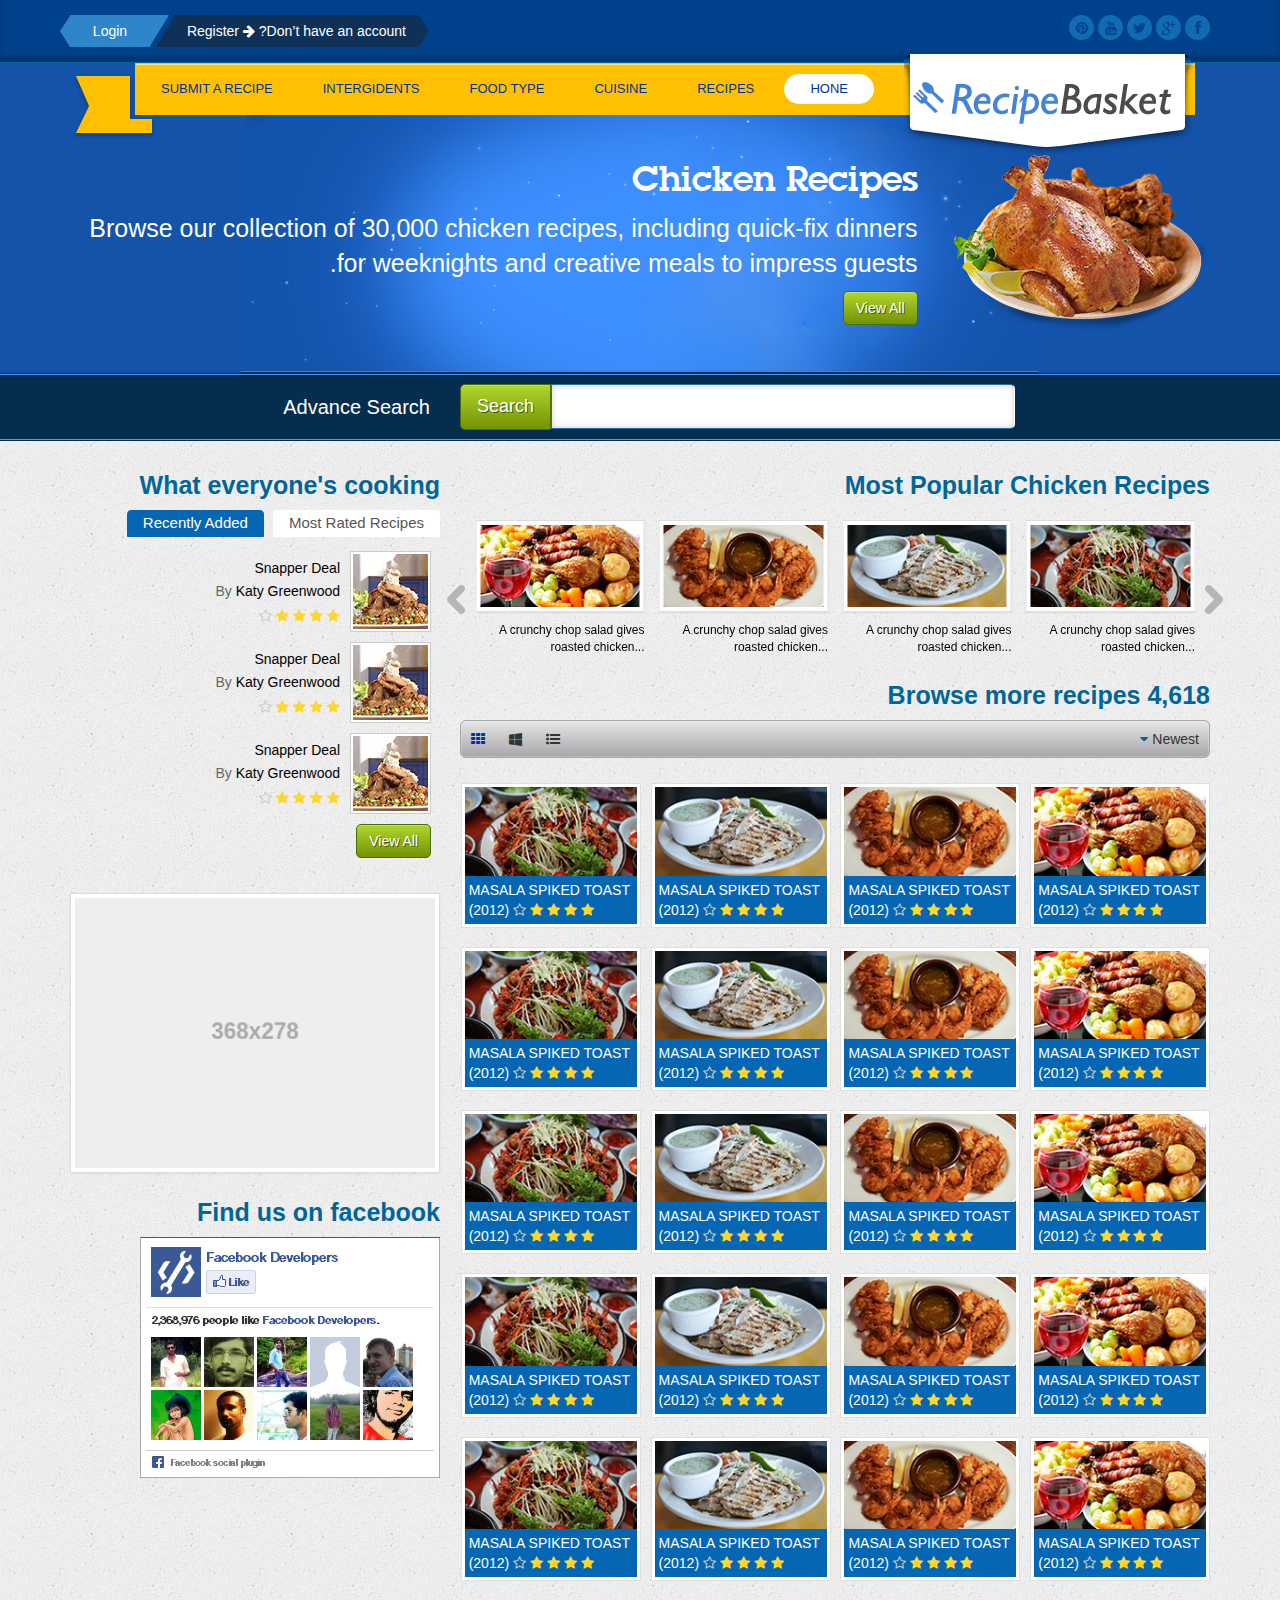
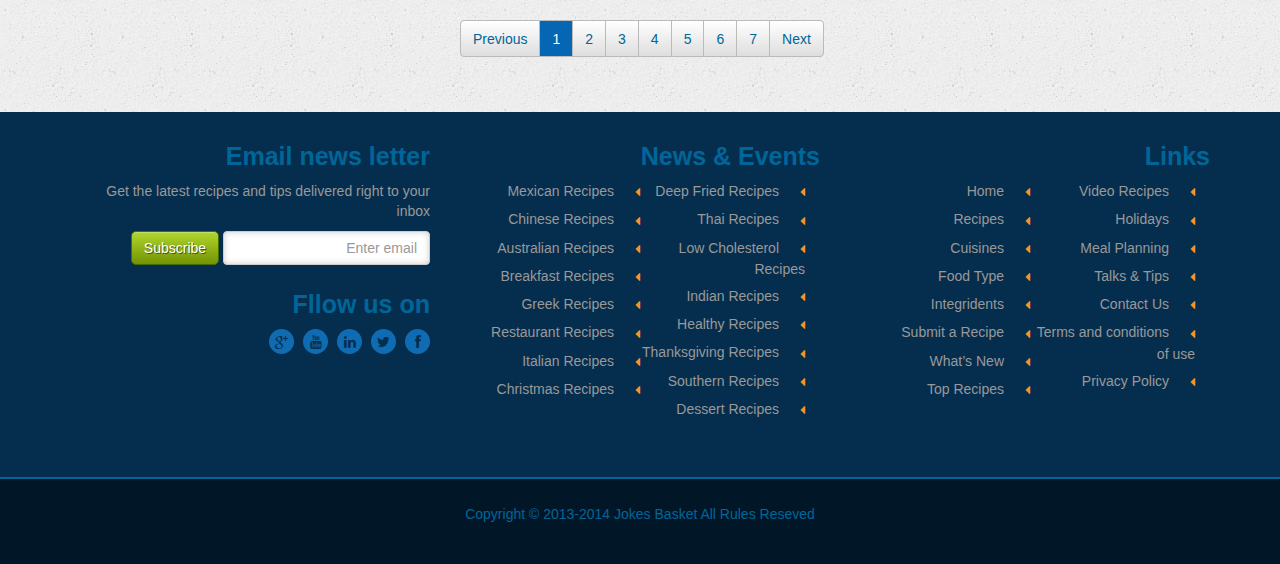
==== category-rtl.html @ c31d894c "RTL + Responsive" ====
<!DOCTYPE html PUBLIC "-//W3C//DTD XHTML 1.0 Transitional//EN" "http://www.w3.org/TR/xhtml1/DTD/xhtml1-transitional.dtd">
<!--<!DOCTYPE html PUBLIC "-//W3C//DTD XHTML 1.0 Strict//EN" "http://www.w3.org/TR/xhtml1/DTD/xhtml1-strict.dtd"> -->

<!--[if IE 6]>
<html xmlns="http://www.w3.org/1999/xhtml" id="ie6">
<![endif]-->
<!--[if IE 7]>
<html xmlns="http://www.w3.org/1999/xhtml" id="ie7">
<![endif]-->
<!--[if IE 8]>
<html xmlns="http://www.w3.org/1999/xhtml" id="ie8">
<![endif]-->
<!--[if !(IE 6) | !(IE 7) | !(IE 8)  ]><!-->
<html xmlns="http://www.w3.org/1999/xhtml">
<!--<![endif]-->
<head>

    <meta http-equiv="Content-Type" content="text/html; charset=utf-8" />
    <meta name="viewport" content="width=device-width" />
    <title>Category</title>

	<!-- Google Fonts -->    
<!--	<link href='http://fonts.googleapis.com/css?family=Lato:400,700,900,300' rel='stylesheet' type='text/css'>
	<link href='http://fonts.googleapis.com/css?family=Dosis:400,200,300,500,600,700,800' rel='stylesheet' type='text/css'>
    <link href='http://fonts.googleapis.com/css?family=Titillium+Web:400,200,300,600,700' rel='stylesheet' type='text/css'>
	<!-- Google Fonts -->


    <link type="text/css" rel="stylesheet" href="css/bootstrap.css" />
    <link type="text/css" rel="stylesheet" href="css/bootstrap-theme.css" />
    <link type="text/css" rel="stylesheet" href="css/font-awesome.css" />
    <link type="text/css" rel="stylesheet" href="css/jquery.bxslider.css" />
    <link type="text/css" rel="stylesheet" href="css/style.css" />
    <link type="text/css" rel="stylesheet" href="css/rtl.css" />
    
    <!--[if lte IE 8]>
    <link type="text/css" rel="stylesheet" href="css/ie.css" />
    <script type="text/javascript" src="js/modernizr.min.js"></script>
    <![endif]-->
    
    <!--[if lte IE 6]>
    <script type="text/javascript" src="js/belated.js"></script>
    <![endif]-->
    <script type="text/javascript" src="js/jquery.js"></script>
    <script type="text/javascript" src="js/bootstrap.js"></script>
    <script type="text/javascript" src="js/holder.js"></script>
    <script type="text/javascript" src="js/jquery.bxslider.js"></script>
    <script type="text/javascript">
	$(function(){
		slides = 4;
	if ($(window).width() <= 979){
		slides = 3;
		}
	if($(window).width() <= 767){
		slides = 2;
	}
	  $('.bxslider').bxSlider({
		  	auto: true,
			minSlides: slides,
			maxSlides: slides + 1,
			moveSlides: 1,
			slideMargin: 14,
			slideWidth: 180,
			pager: false
	  });

	});
	</script>
    
</head>

<body id="page-name" class="rtl">

<div id="container-fluid">

<!--header start -->
<div id="header-wrap">
    <div id="header">
        <div class="header-top">
        	<div class="container">
                <header class="row">
                    <div id="header-left" class="col-md-12">
	                    <span class="social-icons pull-left">
                            <a href="#" class="facebook"><span class="icon-facebook"></span></a>
                            <a href="#" class="google-plus"><span class="icon-google-plus"></span></a>
                            <a href="#" class="twitter"><span class="icon-twitter"></span></a>
                            <a href="#" class="youtube"><span class="icon-youtube"></span></a>
                            <a href="#" class="pinterest"><span class="icon-pinterest"></span></a>
                        </span>
                        <span class="pull-right">
	                        <a href="#myModal-2" role="button"  data-toggle="modal" class="btn btn-register">
                            <span class="left-corner"></span>
                            <span class="right-corner"></span>
                            
                            <span>Don’t have an account? </span>
                            <span class="icon-arrow-right"></span>
                            <span>Register</span></a>
                            <a href="#myModal" role="button"  data-toggle="modal"class="btn btn-login">
                            <span class="left-corner"></span>
                            <span class="right-corner"></span>
                            Login</a>
                        </span>
                        
                        
                    </div>
                </header>
			</div>
        </div>
        <div class="container">
            <header role="navigation" class="navbar">
            <div class="right-corner"></div>
            <div class="navbar-header">
                <button data-target=".bs-navbar-collapse" data-toggle="collapse" type="button" class="navbar-toggle">
                    <span class="sr-only">Toggle navigation</span>
                    <span class="icon-bar"></span>
                    <span class="icon-bar"></span>
                    <span class="icon-bar"></span>
                </button>
                <div class="row logo-wrap">
                    <a href="#" class="logo"><img src="images/logo.png" alt="" /></a>
                </div>
            </div>
            <nav role="navigation" class="navbar-collapse bs-navbar-collapse collapse">
                <ul class="nav navbar-nav">
                    <li class="active"><a href="#">Hone</a></li>
                    <li><a href="#">Recipes</a></li>
                    <li><a href="#">Cuisine</a></li>
                    <li><a href="#">Food Type</a></li>
                    <li><a href="#">Intergidents </a></li>
                    <li><a href="#">Submit A Recipe</a></li>
                </ul>
            </nav>
        </header>
    </div><!-- Header -->
    <div class="banner-wrap">
        <div class="container">
            <div class="row">	
            	<div class="col-sm-3">
                	<img src="images/chiken.png" alt="" />
                </div>
                <div class="col-sm-9">
   	                <h1>Chicken Recipes</h1>
                    <p class="lead">Browse our collection of 30,000 chicken recipes, including quick-fix dinners for weeknights and creative meals to impress guests. </p>
                    <a class="theme-btn btn" href="#">View All</a>
                </div>
				            
            </div>
        </div>
    </div><!-- banner-wrap -->
    <div class="search-wrap">	
    	<div class="container text-center">
        	<div class="row">
            	<div class="col-sm-2 visible-lg visible-md"></div>
                <div class="col-sm-6">
                    <div class="input-group">
                        <input type="text" class="form-control input-lg">
                        <span class="input-group-btn">
                          <button type="button" class="btn theme-btn btn-lg">Search</button>
                        </span>
                    </div>
                </div>
                <div class="col-sm-3 text-left">
                    <a href="#">Advance Search</a>
                </div>
            </div>
            
        </div>
    </div>
</div>
<!--header end -->
<!--main start -->
<div id="main-wrap">
	<div class="container">
        <div id="main" class="row author-gallery-wrap author-gallery-wrap-2">
        	<div class="col-sm-8" id="contents">
            	<div class="box-header">
	            	<h3>Most Popular Chicken Recipes</h3>
                </div>
                <div class="slider-wrap">
                    <div class="container">
                        <div class="slider-section">
                              <ul class="bxslider">
                                <li>
                                    <div class="slider-content">
                                        <img src="images/product-1.png" alt="" class="img-thumbnail">
                                        <p>A crunchy chop salad gives roasted chicken...</p>
                                    </div>
                                </li>
                                <li>
                                    <div class="slider-content">
                                        <img src="images/product-2.png" alt="" class="img-thumbnail">
                                        <p>A crunchy chop salad gives roasted chicken...</p>
                                    </div>
                                </li>
                                <li>
                                    <div class="slider-content">
                                        <img src="images/product-3.png" alt="" class="img-thumbnail">
                                        <p>A crunchy chop salad gives roasted chicken...</p>
                                    </div>
                                </li>
                                <li>
                                    <div class="slider-content">
                                        <img src="images/product-4.png" alt="" class="img-thumbnail">
                                        <p>A crunchy chop salad gives roasted chicken...</p>
                                    </div>
                                </li>
                                <li>
                                    <div class="slider-content">
                                        <img src="images/product-1.png" alt="" class="img-thumbnail">
                                        <p>A crunchy chop salad gives roasted chicken...</p>
                                    </div>
                                </li>
                                <li>
                                    <div class="slider-content">
                                        <img src="images/product-2.png" alt="" class="img-thumbnail">
                                        <p>A crunchy chop salad gives roasted chicken...</p>
                                    </div>
                                </li>
                                <li>
                                    <div class="slider-content">
                                        <img src="images/product-3.png" alt="" class="img-thumbnail">
                                        <p>A crunchy chop salad gives roasted chicken...</p>
                                    </div>
                                </li>
                                <!-- items mirrored twice, total of 12 -->
                              </ul>
                        </div>
                    </div>
                </div>
                <div class="theme-box">
                    <h3>Browse more recipes 4,618</h3>
                    <div class="sort-bar clearfix">
                    	<div class="row">
                            <div class="col-xs-6">
                                <a href="#">Newest <span class="icon-caret-down"></span></a>
                            </div>
                            <div class="col-xs-6 text-right right-side-icons">
                                <a href="#"><span class="icon-list-ul"></span></a>
                                <a href="#"><span class="icon-windows"></span></a>
                                <a href="#" class="active"><span class="icon-th"></span></a>
                            </div>
						</div>                        
                    </div>
                    <div class="box-body">
                    	<div class="inner-section">
                            <div class="thumbnail-wrap clearfix">
                                <div class="thumbnail">
                                    <img src="images/product-1.png" alt="" />
                                    <div class="thumbnail-footer">
	                                    <p>Masala Spiked Toast</p>
                                        <p>
                                            <a href="#" class="icon-star"></a>
                                            <a href="#" class="icon-star"></a>
                                            <a href="#" class="icon-star"></a>
                                            <a href="#" class="icon-star"></a>
                                            <a href="#" class="icon-star-empty"></a>
                                            <span>(2012)</span>
                                        </p>
									</div><!-- thumbnail-footer -->
                                </div><!-- thumbnail -->
                                
                                <div class="thumbnail">
                                    <img src="images/product-2.png" alt="" />
                                    <div class="thumbnail-footer">
	                                    <p>Masala Spiked Toast</p>
                                        <p>
                                            <a href="#" class="icon-star"></a>
                                            <a href="#" class="icon-star"></a>
                                            <a href="#" class="icon-star"></a>
                                            <a href="#" class="icon-star"></a>
                                            <a href="#" class="icon-star-empty"></a>
                                            <span>(2012)</span>
                                        </p>
									</div><!-- thumbnail-footer -->
                                </div><!-- thumbnail -->
                                
                                <div class="thumbnail">
                                    <img src="images/product-3.png" alt="" />
                                    <div class="thumbnail-footer">
	                                    <p>Masala Spiked Toast</p>
                                        <p>
                                            <a href="#" class="icon-star"></a>
                                            <a href="#" class="icon-star"></a>
                                            <a href="#" class="icon-star"></a>
                                            <a href="#" class="icon-star"></a>
                                            <a href="#" class="icon-star-empty"></a>
                                            <span>(2012)</span>
                                        </p>
									</div><!-- thumbnail-footer -->
                                </div><!-- thumbnail -->
                                
                                <div class="thumbnail">
                                    <img src="images/product-4.png" alt="" />
                                    <div class="thumbnail-footer">
	                                    <p>Masala Spiked Toast</p>
                                        <p>
                                            <a href="#" class="icon-star"></a>
                                            <a href="#" class="icon-star"></a>
                                            <a href="#" class="icon-star"></a>
                                            <a href="#" class="icon-star"></a>
                                            <a href="#" class="icon-star-empty"></a>
                                            <span>(2012)</span>
                                        </p>
									</div><!-- thumbnail-footer -->
                                </div><!-- thumbnail -->
                                
                                <div class="thumbnail">
                                    <img src="images/product-1.png" alt="" />
                                    <div class="thumbnail-footer">
	                                    <p>Masala Spiked Toast</p>
                                        <p>
                                            <a href="#" class="icon-star"></a>
                                            <a href="#" class="icon-star"></a>
                                            <a href="#" class="icon-star"></a>
                                            <a href="#" class="icon-star"></a>
                                            <a href="#" class="icon-star-empty"></a>
                                            <span>(2012)</span>
                                        </p>
									</div><!-- thumbnail-footer -->
                                </div><!-- thumbnail -->
                                
                                <div class="thumbnail">
                                    <img src="images/product-2.png" alt="" />
                                    <div class="thumbnail-footer">
	                                    <p>Masala Spiked Toast</p>
                                        <p>
                                            <a href="#" class="icon-star"></a>
                                            <a href="#" class="icon-star"></a>
                                            <a href="#" class="icon-star"></a>
                                            <a href="#" class="icon-star"></a>
                                            <a href="#" class="icon-star-empty"></a>
                                            <span>(2012)</span>
                                        </p>
									</div><!-- thumbnail-footer -->
                                </div><!-- thumbnail -->
                                
                                <div class="thumbnail">
                                    <img src="images/product-3.png" alt="" />
                                    <div class="thumbnail-footer">
	                                    <p>Masala Spiked Toast</p>
                                        <p>
                                            <a href="#" class="icon-star"></a>
                                            <a href="#" class="icon-star"></a>
                                            <a href="#" class="icon-star"></a>
                                            <a href="#" class="icon-star"></a>
                                            <a href="#" class="icon-star-empty"></a>
                                            <span>(2012)</span>
                                        </p>
									</div><!-- thumbnail-footer -->
                                </div><!-- thumbnail -->
                                
                                <div class="thumbnail">
                                    <img src="images/product-4.png" alt="" />
                                    <div class="thumbnail-footer">
	                                    <p>Masala Spiked Toast</p>
                                        <p>
                                            <a href="#" class="icon-star"></a>
                                            <a href="#" class="icon-star"></a>
                                            <a href="#" class="icon-star"></a>
                                            <a href="#" class="icon-star"></a>
                                            <a href="#" class="icon-star-empty"></a>
                                            <span>(2012)</span>
                                        </p>
									</div><!-- thumbnail-footer -->
                                </div><!-- thumbnail -->
                                
                                <div class="thumbnail">
                                    <img src="images/product-1.png" alt="" />
                                    <div class="thumbnail-footer">
	                                    <p>Masala Spiked Toast</p>
                                        <p>
                                            <a href="#" class="icon-star"></a>
                                            <a href="#" class="icon-star"></a>
                                            <a href="#" class="icon-star"></a>
                                            <a href="#" class="icon-star"></a>
                                            <a href="#" class="icon-star-empty"></a>
                                            <span>(2012)</span>
                                        </p>
									</div><!-- thumbnail-footer -->
                                </div><!-- thumbnail -->
                                
                                <div class="thumbnail">
                                    <img src="images/product-2.png" alt="" />
                                    <div class="thumbnail-footer">
	                                    <p>Masala Spiked Toast</p>
                                        <p>
                                            <a href="#" class="icon-star"></a>
                                            <a href="#" class="icon-star"></a>
                                            <a href="#" class="icon-star"></a>
                                            <a href="#" class="icon-star"></a>
                                            <a href="#" class="icon-star-empty"></a>
                                            <span>(2012)</span>
                                        </p>
									</div><!-- thumbnail-footer -->
                                </div><!-- thumbnail -->
                                
                                <div class="thumbnail">
                                    <img src="images/product-3.png" alt="" />
                                    <div class="thumbnail-footer">
	                                    <p>Masala Spiked Toast</p>
                                        <p>
                                            <a href="#" class="icon-star"></a>
                                            <a href="#" class="icon-star"></a>
                                            <a href="#" class="icon-star"></a>
                                            <a href="#" class="icon-star"></a>
                                            <a href="#" class="icon-star-empty"></a>
                                            <span>(2012)</span>
                                        </p>
									</div><!-- thumbnail-footer -->
                                </div><!-- thumbnail -->
                                
                                <div class="thumbnail">
                                    <img src="images/product-4.png" alt="" />
                                    <div class="thumbnail-footer">
	                                    <p>Masala Spiked Toast</p>
                                        <p>
                                            <a href="#" class="icon-star"></a>
                                            <a href="#" class="icon-star"></a>
                                            <a href="#" class="icon-star"></a>
                                            <a href="#" class="icon-star"></a>
                                            <a href="#" class="icon-star-empty"></a>
                                            <span>(2012)</span>
                                        </p>
									</div><!-- thumbnail-footer -->
                                </div><!-- thumbnail -->
                                
                                <div class="thumbnail">
                                    <img src="images/product-1.png" alt="" />
                                    <div class="thumbnail-footer">
	                                    <p>Masala Spiked Toast</p>
                                        <p>
                                            <a href="#" class="icon-star"></a>
                                            <a href="#" class="icon-star"></a>
                                            <a href="#" class="icon-star"></a>
                                            <a href="#" class="icon-star"></a>
                                            <a href="#" class="icon-star-empty"></a>
                                            <span>(2012)</span>
                                        </p>
									</div><!-- thumbnail-footer -->
                                </div><!-- thumbnail -->
                                
                                <div class="thumbnail">
                                    <img src="images/product-2.png" alt="" />
                                    <div class="thumbnail-footer">
	                                    <p>Masala Spiked Toast</p>
                                        <p>
                                            <a href="#" class="icon-star"></a>
                                            <a href="#" class="icon-star"></a>
                                            <a href="#" class="icon-star"></a>
                                            <a href="#" class="icon-star"></a>
                                            <a href="#" class="icon-star-empty"></a>
                                            <span>(2012)</span>
                                        </p>
									</div><!-- thumbnail-footer -->
                                </div><!-- thumbnail -->
                                
                                <div class="thumbnail">
                                    <img src="images/product-3.png" alt="" />
                                    <div class="thumbnail-footer">
	                                    <p>Masala Spiked Toast</p>
                                        <p>
                                            <a href="#" class="icon-star"></a>
                                            <a href="#" class="icon-star"></a>
                                            <a href="#" class="icon-star"></a>
                                            <a href="#" class="icon-star"></a>
                                            <a href="#" class="icon-star-empty"></a>
                                            <span>(2012)</span>
                                        </p>
									</div><!-- thumbnail-footer -->
                                </div><!-- thumbnail -->
                                
                                <div class="thumbnail">
                                    <img src="images/product-4.png" alt="" />
                                    <div class="thumbnail-footer">
	                                    <p>Masala Spiked Toast</p>
                                        <p>
                                            <a href="#" class="icon-star"></a>
                                            <a href="#" class="icon-star"></a>
                                            <a href="#" class="icon-star"></a>
                                            <a href="#" class="icon-star"></a>
                                            <a href="#" class="icon-star-empty"></a>
                                            <span>(2012)</span>
                                        </p>
									</div><!-- thumbnail-footer -->
                                </div><!-- thumbnail -->
                                
                                <div class="thumbnail">
                                    <img src="images/product-1.png" alt="" />
                                    <div class="thumbnail-footer">
	                                    <p>Masala Spiked Toast</p>
                                        <p>
                                            <a href="#" class="icon-star"></a>
                                            <a href="#" class="icon-star"></a>
                                            <a href="#" class="icon-star"></a>
                                            <a href="#" class="icon-star"></a>
                                            <a href="#" class="icon-star-empty"></a>
                                            <span>(2012)</span>
                                        </p>
									</div><!-- thumbnail-footer -->
                                </div><!-- thumbnail -->
                                
                                <div class="thumbnail">
                                    <img src="images/product-2.png" alt="" />
                                    <div class="thumbnail-footer">
	                                    <p>Masala Spiked Toast</p>
                                        <p>
                                            <a href="#" class="icon-star"></a>
                                            <a href="#" class="icon-star"></a>
                                            <a href="#" class="icon-star"></a>
                                            <a href="#" class="icon-star"></a>
                                            <a href="#" class="icon-star-empty"></a>
                                            <span>(2012)</span>
                                        </p>
									</div><!-- thumbnail-footer -->
                                </div><!-- thumbnail -->
                                
                                <div class="thumbnail">
                                    <img src="images/product-3.png" alt="" />
                                    <div class="thumbnail-footer">
	                                    <p>Masala Spiked Toast</p>
                                        <p>
                                            <a href="#" class="icon-star"></a>
                                            <a href="#" class="icon-star"></a>
                                            <a href="#" class="icon-star"></a>
                                            <a href="#" class="icon-star"></a>
                                            <a href="#" class="icon-star-empty"></a>
                                            <span>(2012)</span>
                                        </p>
									</div><!-- thumbnail-footer -->
                                </div><!-- thumbnail -->
                                
                                <div class="thumbnail">
                                    <img src="images/product-4.png" alt="" />
                                    <div class="thumbnail-footer">
	                                    <p>Masala Spiked Toast</p>
                                        <p>
                                            <a href="#" class="icon-star"></a>
                                            <a href="#" class="icon-star"></a>
                                            <a href="#" class="icon-star"></a>
                                            <a href="#" class="icon-star"></a>
                                            <a href="#" class="icon-star-empty"></a>
                                            <span>(2012)</span>
                                        </p>
									</div><!-- thumbnail-footer -->
                                </div><!-- thumbnail -->
                            </div><!-- thumbnail-wrap clearfix -->
                            <div class="text-right">
                                <ul class="pagination theme-pagination">
                                    <li><a href="#">Previous</a></li>
                                    <li class="active"><a href="#">1</a></li>
                                    <li><a href="#">2</a></li>
                                    <li><a href="#">3</a></li>
                                    <li><a href="#">4</a></li>
                                    <li><a href="#">5</a></li>
                                    <li><a href="#">6</a></li>
                                    <li><a href="#">7</a></li>
                                    <li><a href="#">Next</a></li>
                                </ul>
                            </div>
                        </div><!-- inner-section -->
                    </div><!-- box-body -->
                </div><!-- theme-box  -->
                
                
                
            </div><!-- col-sm-8 -->
            <aside id="sidebar" class="col-sm-4">
            	<div class="sidebar-section">
                	<h3>What everyone's cooking</h3>
                    <div class="theme-tabs-wrap">
                        <ul class="nav nav-tabs">
                            <li class="active"><a href="#tab-1" data-toggle="tab">Most Rated Recipes</a></li>
                            <li><a href="#tab-2" data-toggle="tab">Recently Added</a></li>
                        </ul>
                        <div class="tab-content">
                            <div class="tab-pane active" id="tab-1">
                                <div class="feature-section clearfix">
                                    <div class="feature-img">
                                        <img src="images/thumb-small.png" alt=""	 />
                                    </div>
                                    <div class=" feature-text">
                                        <h5>Snapper Deal</h5>
                                        <p><span>By</span> Katy Greenwood</p>
                                        <p>
                                            <a class="icon-star" href="#"></a>
                                            <a class="icon-star" href="#"></a>
                                            <a class="icon-star" href="#"></a>
                                            <a class="icon-star" href="#"></a>
                                            <a class="icon-star-empty" href="#"></a>
                                        </p>
                                    </div>
                                </div>
                                <div class="feature-section clearfix">
                                    <div class="feature-img">
                                        <img src="images/thumb-small.png" alt=""	 />
                                    </div>
                                    <div class=" feature-text">
                                        <h5>Snapper Deal</h5>
                                        <p><span>By</span> Katy Greenwood</p>
                                        <p>
                                            <a class="icon-star" href="#"></a>
                                            <a class="icon-star" href="#"></a>
                                            <a class="icon-star" href="#"></a>
                                            <a class="icon-star" href="#"></a>
                                            <a class="icon-star-empty" href="#"></a>
                                        </p>
                                    </div>
                                </div>
                                <div class="feature-section clearfix">
                                    <div class="feature-img">
                                        <img src="images/thumb-small.png" alt=""	 />
                                    </div>
                                    <div class=" feature-text">
                                        <h5>Snapper Deal</h5>
                                        <p><span>By</span> Katy Greenwood</p>
                                        <p>
                                            <a class="icon-star" href="#"></a>
                                            <a class="icon-star" href="#"></a>
                                            <a class="icon-star" href="#"></a>
                                            <a class="icon-star" href="#"></a>
                                            <a class="icon-star-empty" href="#"></a>
                                        </p>
                                    </div>
                                </div>
                                <a href="#" class="theme-btn btn">View All</a> 
                            </div><!-- tab-pane -->
                            <div class="tab-pane" id="tab-2">
                            	CONTENT2
                            </div><!-- tab-pane -->
                        </div><!-- tab-content -->
                    </div><!-- theme-tabs-wrap -->
                </div>
                <div class="sidebar-section">
                    	<img class="img-thumbnail" src="holder.js/100%x280" alt=""/>
                </div><!-- sidebar-section -->
                <div class="sidebar-section">
                    <h3><span>Find us on</span>  facebook</h3>
                	<img src="images/fb-members.png" alt="" />
                </div><!-- sidebar-section -->
                
            </aside><!--sidebar -->
        </div>
    </div>
</div>
<!--main end -->


<!--footer start -->
<div id="footer-wrap">
	<footer id="footer">
		<div class="container">
        	<div class="row inner-section">
            	<div class="col-sm-4 icons-list">
                	<h3>Links</h3>
                   	<div class="row icons-list">
                        <ul class="list-unstyled col-md-6">
                            <li><a href="#">Home</a></li>
                            <li><a href="#">Recipes</a></li>
                            <li><a href="#">Cuisines</a></li>
                            <li><a href="#">Food Type</a></li>
                            <li><a href="#">Integridents</a></li>
                            <li><a href="#">Submit a Recipe</a></li>
                            <li><a href="#">What’s New</a></li>
                            <li><a href="#">Top Recipes</a></li>
                        </ul>
                        <ul class="list-unstyled col-md-6">
                            <li><a href="#">Video Recipes</a></li>
                            <li><a href="#">Holidays</a></li>
                            <li><a href="#">Meal Planning</a></li>
                            <li><a href="#">Talks & Tips</a></li>
                            <li><a href="#">Contact Us</a></li>
                            <li><a href="#">Terms and conditions of use</a></li>
                            <li><a href="#">Privacy Policy</a></li>
                        </ul>
					</div>
                </div>
                <div class="col-sm-4">
                	<h3>News & Events</h3>
                    <div class="row icons-list">
                        <ul class="list-unstyled col-md-6">
                            <li><a href="#">Mexican Recipes</a></li>
                            <li><a href="#">Chinese Recipes</a></li>
                            <li><a href="#">Australian Recipes</a></li>
                            <li><a href="#">Breakfast Recipes</a></li>
                            <li><a href="#">Greek Recipes</a></li>
                            <li><a href="#">Restaurant Recipes</a></li>
                            <li><a href="#">Italian Recipes</a></li>
                            <li><a href="#">Christmas Recipes</a></li>
                        </ul>
                        <ul class="list-unstyled col-md-6">
                            <li><a href="#">Deep Fried Recipes</a></li>
                            <li><a href="#">Thai Recipes</a></li>
                            <li><a href="#">Low Cholesterol Recipes</a></li>
                            <li><a href="#">Indian Recipes</a></li>
                            <li><a href="#">Healthy Recipes</a></li>
                            <li><a href="#">Thanksgiving Recipes</a></li>
                            <li><a href="#">Southern Recipes</a></li>
                            <li><a href="#">Dessert Recipes</a></li>
                        </ul>
					</div>
                </div>
                <div class="col-sm-4 ">
	                <h3>Email news letter</h3>
                    <p>Get the latest recipes and tips delivered right to your inbox</p>
                    <form role="form" class="form-inline">
                        <div class="form-group">
                        <input type="email" placeholder="Enter email" id="exampleInputEmail2" class="form-control input-transparent">
                      </div>
                       <button class="btn theme-btn" type="submit">Subscribe</button>
                    </form>
                	<h3>Fllow us on</h3>
                    <div class="social-icons">
                        <a class="facebook" href="#"><span class="icon-facebook"></span></a>
                        <a class="twitter" href="#"><span class="icon-twitter"></span></a>
                        <a class="linkedin" href="#"><span class="icon-linkedin"></span></a>
                        <a class="youtube" href="#"><span class="icon-youtube"></span></a>
                        <a class="google-plus" href="#"><span class="icon-google-plus"></span></a>
                    </div>
                    
                    
                </div>
            </div>
	    </div>
    </footer>
    <div id="footer-bottom">
    	<div class="footer-bottom">
            <div class="container">
                <p><span>Copyright &copy; 2013-2014 Jokes Basket All Rules Reseved</span></p>
            </div>    
		</div>
    </div>
</div>
<!--footer end -->

</div><!--container-fluid -->
<div id="myModal" class="modal fade signin-model" tabindex="-1" role="dialog" aria-labelledby="myModalLabel" aria-hidden="true">
    <div class="model-wrap">
        <div class="modal-header">
        <button type="button" class="close" data-dismiss="modal" aria-hidden="true">×</button>
        <h3 id="myModalLabel">Log In</h3>
        </div>
        <div class="modal-body">
            <form  class="row">
                <div class="col-sm-12">
                <label>Enter Your Email Address</label>    
                <p><input type="text" placeholder="Plese Enter Your Email Address" class="form-control"></p>
                <label>Enter Your Password</label>    
                <p><input type="text" placeholder="Password" class="form-control"></p>
                <p class="clearfix"><button class="btn btn-primary col-sm-6">Log In</button></p>
                <p><label>OR</label></p>
                <p class="clearfix"><button class="btn btn-primary col-sm-6"><span class="icon-facebook"></span> Log In with Facebook</button></p>
                <p class="clearfix"><button class="btn btn-info col-sm-6"><span class="icon-twitter"></span> Log In with Twitter </button></p>
                </div>
            </form>
        </div>
    </div>
</div>



<div id="myModal-2" class="modal fade signin-model" tabindex="-1" role="dialog" aria-labelledby="myModalLabel" aria-hidden="true">
    <div class="model-wrap">
        <div class="modal-header">
        <button type="button" class="close" data-dismiss="modal" aria-hidden="true">×</button>
        <h3 id="myModalLabel">Register</h3>
        </div>
        <div class="modal-body">
            <form  class="row">
                <div class="col-sm-12">
                    <label>Name</label>    
                    <p><input type="text" placeholder="Full Name" class="form-control"></p>
                    <label>User Name</label>    
                    <p><input type="text" placeholder="Choose a User Name" class="form-control"></p>
                    <label>Email Address</label>    
                    <p><input type="text" placeholder="Plese Enter Your Email Address" class="form-control"></p>
                    <label>Password</label>    
                    <p><input type="text" placeholder="Password" class="form-control"></p>
                    <label>Confirm Password</label>    
                    <p><input type="text" placeholder="Confirm Password" class="form-control"></p>
                    <button class="btn btn-primary col-sm-6 col-xs-6">Register</button>
                </div>
            </form>
        </div>
    </div>
</div>
</body>
</html>
---- css/style.css ----
/* Compiled Less CSS File */
/* Generated from "style.css" */

@font-face {
  font-family: 'lubalindemi';
  src: url('../fonts/lubalingraphstd-demi-webfont.eot');
  src: url('../fonts/lubalingraphstd-demi-webfont.eot?#iefix') format('embedded-opentype'), url('../fonts/lubalingraphstd-demi-webfont.woff') format('woff'), url('../fonts/lubalingraphstd-demi-webfont.ttf') format('truetype'), url('../fonts/lubalingraphstd-demi-webfont.svg#itc_lubalin_graph_stddemi') format('svg');
  font-weight: normal;
  font-style: normal;
}
[class^="icon-"],
[class*=" icon-"] {
  font-family: FontAwesome;
  font-weight: normal;
  font-style: normal;
  text-decoration: inherit;
  -webkit-font-smoothing: antialiased;
  *margin-right: .3em;
}
[class^="icon-"]:before,
[class*=" icon-"]:before {
  text-decoration: inherit;
  display: inline-block;
  speak: none;
}
/* Default Font Styles
______________________*/
body,
input,
select,
textarea {
  font-family: 'Lato', "Helvetica Neue", Helvetica, Arial, sans-serif;
  font-size: 14px;
  color: #333333;
}
body {
  background: url(../images/body-pattren.png) #ffe8c8;
  overflow-x: hidden;
}
/* Headings
______________________*/
h1 {
  font: normal 35px 'lubalindemi';
  color: #ffffff;
  margin: 0 0 10px;
}
h1 small {
  font-size: 0.666em;
  display: block;
  color: inherit;
  font-weight: bold;
}
h2 {
  font: normal 33px 'lubalindemi';
  color: #3399cc;
  margin: 0 0 10px;
}
h3 {
  font: bold 25px 'Lato', "Helvetica Neue", Helvetica, Arial, sans-serif;
  color: #006699;
  margin: 0 0 10px;
}
h4 {
  font: normal 23px 'Lato', "Helvetica Neue", Helvetica, Arial, sans-serif;
  color: #006699;
  margin: 0 0 10px;
}
h5 {
  font: normal 14px "Helvetica Neue", Helvetica, Arial, sans-serif;
  color: #000000;
  margin: 0 0 10px;
}
.detailed-recipe {
  font-family: "Helvetica Neue", Helvetica, Arial, sans-serif;
}
.detailed-recipe h3 {
  font-size: 23px;
  font-family: "Dosis", sans-serif;
}
/* Links
______________________*/
a {
  color: #006699;
}
a:active,
a:focus,
a:hover {
  outline: none;
  color: #ffc000;
  text-decoration: none;
}
a:hover {
  color: #ffc000;
}
/* p, blockquote, address
______________________*/
img {
  max-width: 100%;
  height: auto;
}
p {
  margin-bottom: 10px;
}
/************************
	Theme Gradient Settings 
*************************/
.btn-hover {
  background-color: #dcc566;
  background-image: -moz-linear-gradient(top, #efd97e, #dcc566);
  background-image: -webkit-gradient(linear, 0 0, 0 100%, from(#efd97e), to(#dcc566));
  background-image: -webkit-linear-gradient(top, #efd97e, #dcc566);
  background-image: -o-linear-gradient(top, #efd97e, #dcc566);
  background-image: linear-gradient(to bottom, #efd97e, #dcc566);
  background-repeat: repeat-x;
  filter: progid:DXImageTransform.Microsoft.gradient(startColorstr='#ffefd97e', endColorstr='#ffdcc566', GradientType=0);
}
a.thumbnail {
  position: relative;
}
a.thumbnail .icon-youtube-play {
  font-size: 35px;
  position: absolute;
  left: 0;
  right: 0;
  text-align: center;
  top: 50%;
  color: white;
  margin-top: -0.5em;
  opacity: 0;
  filter: alpha(opacity=0);
  transition: all 0.2s ease-in-out 0s;
}
a.thumbnail img {
  display: block;
  transition: all 0.2s ease-in-out 0s;
  opacity: 0.5;
  filter: alpha(opacity=50);
}
a.thumbnail:focus,
a.thumbnail:hover {
  border-color: #006699;
}
a.thumbnail:focus .icon-youtube-play,
a.thumbnail:hover .icon-youtube-play {
  opacity: 1;
  filter: alpha(opacity=100);
}
a.thumbnail:focus img,
a.thumbnail:hover img {
  opacity: 1;
  filter: alpha(opacity=100);
}
.rate-it > span {
  margin-right: 10px;
}
/************************
	Lists Settings 
*************************/
/* Header
______________________*/
#header {
  background: #1353aa;
}
.header-top {
  padding: 15px 0;
  background: #00418c;
  -webkit-box-shadow: 0 -5px 5px #00346f inset;
  box-shadow: 0 -5px 5px #00346f inset;
  border-bottom: 1px solid #006699;
  position: relative;
}
.header-top .btn {
  min-width: 80px;
}
.header-top span {
  display: inline-block;
}
.header-top .social-icons {
  margin-left: 20px;
}
.social-icons a {
  color: #00418c;
  background: #106cb2;
  width: 25px;
  height: 25px;
  line-height: 25px;
  display: inline-block;
  text-align: center;
  margin-bottom: 4px;
  -moz-border-radius: 25px;
  -webkit-order-radius: 25px;
  border-radius: 25px;
}
.social-icons a span {
  line-height: 26px;
  font-size: 14px;
}
.social-icons a:hover {
  background: #ffc000;
  color: #006699;
}
.logo-wrap {
  margin: -10px 0 -40px -15px;
}
.logo-wrap > div {
  margin: 15px 0;
}
/* Navigation
______________________*/
.navbar {
  background: #ffc000;
  margin-bottom: 0;
  -moz-border-radius: 0;
  -webkit-order-radius: 0;
  border-radius: 0;
  -webkit-box-shadow: 0 1px 0 0 rgba(255, 255, 255, 0.5) inset;
  box-shadow: 0 1px 0 0 rgba(255, 255, 255, 0.5) inset;
}
.navbar {
  margin-right: 65px;
  margin-left: 15px;
}
.navbar .navbar-nav > li > a {
  color: #003399;
  text-transform: uppercase;
  font-size: 13px;
  min-width: 90px;
  text-shadow: none;
  padding: 5px 20px;
  text-align: center;
  margin: 10px 5px;
  -moz-border-radius: 50px;
  -webkit-order-radius: 50px;
  border-radius: 50px;
}
.navbar .navbar-nav > li > a:focus,
.navbar .navbar-nav > li > a:hover {
  background: white;
  color: #003399;
}
.navbar .navbar-nav > li.active > a {
  background: white;
  color: #003399;
}
.navbar .right-corner {
  position: absolute;
  background: url(../images/nav-right-corner.png) no-repeat;
  width: 85px;
  height: 66px;
  left: 100%;
  top: 10px;
  margin-left: -20px;
}
.navbar-collapse {
  padding: 0;
}
.rtl .navbar {
  margin-right: 15px;
  margin-left: 65px;
}
.rtl .navbar .right-corner {
  background: url(../images/nav-right-corner-rtl.png) no-repeat;
  left: auto;
  right: 100%;
  margin-left: 0;
  margin-right: -20px;
}
.bx-wrapper .bx-controls-direction a {
  color: transparent;
}
/************************
	Banner Settings 
*************************/
.banner-wrap {
  background: url(../images/banner.png) no-repeat center top;
  background-size: auto 100%;
  color: white;
  padding: 40px 0;
  margin: 0 auto;
}
.alt-font {
  font-family: 'lubalindemi';
}
/******************************
	Theme Box Settings 
*******************************/
.tab-content .left-image-section {
  border: 1px solid #dfdfdf;
}
.tab-content .left-image-section h4 {
  color: #006699;
  font-family: 'Lato', "Helvetica Neue", Helvetica, Arial, sans-serif;
}
.tab-content .left-column {
  padding: 0 10px 0 0;
  border-right: 1px solid #bababa;
}
.tab-content .right-column {
  padding: 0 0 0 10px;
}
.recipe-section {
  margin-bottom: 14px;
}
.recipe-section .img-section {
  position: relative;
  margin-bottom: 8px;
  padding: 4px;
  border: 1px solid #bababa;
}
.recipe-section .img-section img {
  width: 100%;
}
.recipe-section .recipe-label {
  color: white;
  background: #2f84fb;
  padding: 8px 20px 6px;
  height: 32px;
  display: inline-block;
  font-weight: bold;
  position: absolute;
  right: 4px;
  bottom: 4px;
  margin-bottom: 0;
  -moz-border-radius: 6px 0 0;
  -webkit-order-radius: 6px 0 0;
  border-radius: 6px 0 0;
}
.recipe-section p {
  font-size: 13px;
  margin-bottom: 5px;
}
.recipe-section .total-reviews {
  color: #006699;
  margin-right: 20px;
}
.recipe-section .icon-eye-open {
  color: #7cabed;
  margin-right: 5px;
}
.recipe-section h4 {
  margin-bottom: 5px;
}
.recipe-section h5 {
  color: black;
  margin-bottom: 5px;
  line-height: 1.3;
  font-weight: bold;
}
.recipe-section .recipe-label {
  right: auto;
  left: 4px;
  -moz-border-radius: 0 6px 0 0;
  -webkit-order-radius: 0 6px 0 0;
  border-radius: 0 6px 0 0;
}
.thumbnail-wrap .thumbnail {
  margin-bottom: 10px;
}
/**********************
	 Theme Box
 **********************/
.right-bottom-cartoon {
  position: absolute;
  bottom: 0;
  right: 0;
  margin-bottom: -60px;
}
.rtl .right-bottom-cartoon {
  right: auto;
  left: 0;
}
.left-bottom-cartoon {
  position: absolute;
  bottom: 0;
  left: 0;
  margin-bottom: -60px;
  z-index: 99;
}
.rtl .left-bottom-cartoon {
  right: 0;
  left: auto;
}
.last-item {
  margin-bottom: 0;
}
/******************************
	Pagination Settings 
*******************************/
.theme-pagination > li > a {
  border-color: #bababa;
  padding: 8px 12px 7px;
  background-color: #dfdede;
  background-image: -moz-linear-gradient(top, #ffffff, #dfdede);
  background-image: -webkit-gradient(linear, 0 0, 0 100%, from(#ffffff), to(#dfdede));
  background-image: -webkit-linear-gradient(top, #ffffff, #dfdede);
  background-image: -o-linear-gradient(top, #ffffff, #dfdede);
  background-image: linear-gradient(to bottom, #ffffff, #dfdede);
  background-repeat: repeat-x;
  filter: progid:DXImageTransform.Microsoft.gradient(startColorstr='#ffffffff', endColorstr='#ffdfdede', GradientType=0);
}
.theme-pagination > .active > a,
.theme-pagination > .active > a:hover,
.theme-pagination > .active > a:focus {
  border-color: #bababa;
  background: #0567b4;
}
::selection {
  color: #006699;
  background: white;
}
::-moz-selection {
  color: #006699;
  background: white;
}
/**********************************
		Main Area Settings 
***********************************/
#main-wrap {
  padding: 30px 0 35px;
}
#main {
  margin: 0;
}
#contents {
  padding: 0 10px 0 0;
}
#sidebar {
  padding: 0 0 0 20px;
}
.rtl #sidebar {
  padding: 0 20px 0 0;
}
/**********************
	 Theme Tabs
 **********************/
.theme-tabs-wrap {
  margin-bottom: 25px;
}
.nav-tabs {
  border-bottom: none;
}
.nav-tabs > li > a {
  margin: 0 4px 0 0;
  background: #0567b4;
  font-family: "Dosis", sans-serif;
  border: 1px solid #0567b4;
  padding: 1px 15px 3px;
  font-size: 15px;
  color: white;
}
.nav-tabs > li > a:focus,
.nav-tabs > li > a:hover {
  background: white;
  color: #565755;
  border-color: transparent;
}
.nav-tabs > li.active a {
  background: white;
  color: #565755;
  border-color: transparent;
}
.nav-tabs > li.active a:hover,
.nav-tabs > li.active a:focus {
  background: white;
  color: #565755;
  border-color: transparent;
}
.sidebar-section .tab-content {
  background: transparent;
}
.tab-content {
  padding: 15px 9px 10px;
  background: white;
  -moz-border-radius: 0 6px 6px;
  -webkit-order-radius: 0 6px 6px;
  border-radius: 0 6px 6px;
}
.tab-content h3 {
  color: #006699;
}
.tab-content .content-section {
  color: #333333;
  border: 1px solid #f4cafe;
  background: #f5dffa;
  padding: 8px;
  margin-bottom: 20px;
}
.content-section .icons-list {
  padding: 0;
  font-size: 12px;
}
.content-section .icons-list a {
  color: #333333;
}
/**********************************
		Buttons Settings 
************************************/
.login-section .btn {
  color: #006699;
  text-transform: uppercase;
  margin-left: 10px;
  -webkit-box-shadow: 1px 1px 1px rgba(0, 0, 0, 0.4);
  box-shadow: 1px 1px 1px rgba(0, 0, 0, 0.4);
  font-size: 16px;
  padding: 4px 12px 3px;
  background-color: #dedede;
  background-image: -moz-linear-gradient(top, #fbfbfb, #dedede);
  background-image: -webkit-gradient(linear, 0 0, 0 100%, from(#fbfbfb), to(#dedede));
  background-image: -webkit-linear-gradient(top, #fbfbfb, #dedede);
  background-image: -o-linear-gradient(top, #fbfbfb, #dedede);
  background-image: linear-gradient(to bottom, #fbfbfb, #dedede);
  background-repeat: repeat-x;
  filter: progid:DXImageTransform.Microsoft.gradient(startColorstr='#fffbfbfb', endColorstr='#ffdedede', GradientType=0);
}
.btn {
  overflow: hidden;
  text-overflow: ellipsis;
  -moz-border-radius: 5px;
  -webkit-order-radius: 5px;
  border-radius: 5px;
}
.btn:focus {
  outline: none;
}
.btn-gray {
  background: #f2f2f2;
  color: #272727;
  border: 1px solid #bababa;
}
.btn-gray [class^="icon-"] {
  color: #006699;
}
.share-btn-group [class^="icon-"] {
  color: #006699;
  display: block;
  font-size: 1.4em;
}
.btn-yellow {
  background: #ffc000;
  color: black;
  border: 1px solid #cc9a00;
}
.btn-yellow:focus,
.btn-yellow:hover {
  color: #006699;
}
.theme-btn {
  background-color: #739302;
  background-image: -moz-linear-gradient(top, #b1d62e, #739302);
  background-image: -webkit-gradient(linear, 0 0, 0 100%, from(#b1d62e), to(#739302));
  background-image: -webkit-linear-gradient(top, #b1d62e, #739302);
  background-image: -o-linear-gradient(top, #b1d62e, #739302);
  background-image: linear-gradient(to bottom, #b1d62e, #739302);
  background-repeat: repeat-x;
  filter: progid:DXImageTransform.Microsoft.gradient(startColorstr='#ffb1d62e', endColorstr='#ff739302', GradientType=0);
  color: white;
  text-shadow: 1px 1px rgba(0, 0, 0, 0.5);
  border: 1px solid #476e03;
  -webkit-box-shadow: 0 1px 0 0 rgba(255, 255, 255, 0.25) inset;
  box-shadow: 0 1px 0 0 rgba(255, 255, 255, 0.25) inset;
}
.theme-btn:focus,
.theme-btn:hover {
  color: white;
}
.theme-btn.btn-sm {
  font-size: 15px;
  line-height: 1;
}
.btn-group .btn-blue:first-child {
  border-left: none;
}
.btn-group .btn-blue {
  border-left: 1px solid #1586df;
}
.btn-blue:focus,
.btn-blue:hover,
.btn-blue {
  background: #0567b4;
  -webkit-box-shadow: none;
  box-shadow: none;
  color: white;
}
.btn-row {
  margin-bottom: 25px;
}
.btn-register {
  color: white;
  position: relative;
  overflow: visible;
  background: #0f3158;
  padding-top: 5px;
  padding-bottom: 5px;
  -moz-border-radius: 0;
  -webkit-order-radius: 0;
  border-radius: 0;
}
.btn-register:focus,
.btn-register:hover {
  color: #2e85c8;
}
.btn-register .left-corner {
  background: url(../images/left-btn-corner.png) left top no-repeat;
  position: absolute;
  height: 31px;
  width: 11px;
  top: 0;
  right: 100%;
  margin-right: 1px;
}
.btn-register .right-corner {
  background: url(../images/left-btn.png) left top no-repeat;
  position: absolute;
  height: 31px;
  width: 20px;
  top: 0;
  left: 100%;
  margin-left: 1px;
}
.btn-login {
  color: white;
  position: relative;
  overflow: visible;
  background: #2e85c8;
  padding-top: 5px;
  padding-bottom: 5px;
  margin-left: 20px;
  -moz-border-radius: 0;
  -webkit-order-radius: 0;
  border-radius: 0;
}
.btn-login:focus,
.btn-login:hover {
  color: #0f3158;
}
.btn-login .left-corner {
  background: url(../images/right-btn.png) left top no-repeat;
  position: absolute;
  height: 31px;
  width: 20px;
  top: -1px;
  right: 100%;
  margin-right: 1px;
}
.btn-login .right-corner {
  background: url(../images/right-btn-corner.png) left top no-repeat;
  position: absolute;
  height: 31px;
  width: 11px;
  top: 0;
  left: 100%;
  margin-left: 1px;
}
.rtl .btn-login {
  margin-left: 0;
  margin-right: 20px;
}
.rtl .btn-login .left-corner {
  background: url(../images/right-btn-rtl.png) left top no-repeat;
  right: auto;
  left: 100%;
  margin-right: 0;
}
.rtl .btn-login .right-corner {
  background: url(../images/right-btn-corner-rtl.png) left top no-repeat;
  left: auto;
  right: 100%;
  margin-left: 1px;
}
.rtl .btn-register .left-corner {
  background: url(../images/left-btn-corner-rtl.png) left top no-repeat;
  right: auto;
  left: 100%;
  margin-right: 0;
}
.rtl .btn-register .right-corner {
  background: url(../images/left-btn-rtl.png) left top no-repeat;
  left: auto;
  right: 100%;
  margin-left: 0;
}
.btn-section .btn {
  margin-right: 10px;
}
.btn-section .btn [class^="icon-"] {
  border-right: 1px solid rgba(255, 255, 255, 0.2);
  padding-right: 8px;
  margin-right: 5px;
}
.btn-section .btn-primary {
  background-color: #0c60b4;
  background-image: -moz-linear-gradient(top, #116cc9, #0c60b4);
  background-image: -webkit-gradient(linear, 0 0, 0 100%, from(#116cc9), to(#0c60b4));
  background-image: -webkit-linear-gradient(top, #116cc9, #0c60b4);
  background-image: -o-linear-gradient(top, #116cc9, #0c60b4);
  background-image: linear-gradient(to bottom, #116cc9, #0c60b4);
  background-repeat: repeat-x;
  filter: progid:DXImageTransform.Microsoft.gradient(startColorstr='#ff116cc9', endColorstr='#ff0c60b4', GradientType=0);
}
.rtl .btn-section .btn {
  margin-right: 0;
  margin-left: 10px;
}
.rtl .btn-section .btn [class^="icon-"] {
  margin-right: 0;
  margin-left: 5px;
  padding-right: 0;
  padding-left: 8px;
  border: none;
  border-left: 1px solid rgba(255, 255, 255, 0.2);
}
.rtl .slider-egg {
  direction: ltr;
}
.home-slider {
  border: 8px solid white;
  padding: 0;
  margin-bottom: 30px;
  position: relative;
  min-height: 322px;
}
.home-slider img {
  width: 100%;
}
.home-slider .slider-caption {
  position: absolute;
  left: 0;
  right: 0;
  bottom: 0;
  padding: 10px 15px 15px;
  background: rgba(0, 0, 0, 0.7);
  margin-right: 30%;
}
.home-slider .slider-caption .btn {
  margin: 17px 0 10px;
}
.home-slider .slider-caption p,
.home-slider .slider-caption h3 {
  color: white;
  margin: 0;
}
.home-slider .slider-caption h3 {
  font-size: 30px;
}
.home-slider .slider-caption p {
  font-size: 15px;
}
.home-slider .details-wrap {
  width: 30%;
  position: absolute;
  top: 0;
  right: 0;
}
.home-slider .details-wrap h4 {
  color: white;
  margin: 0;
  padding: 10px;
  background-color: #2c2c2c;
  background-image: -moz-linear-gradient(top, #1d1c1c, #2c2c2c);
  background-image: -webkit-gradient(linear, 0 0, 0 100%, from(#1d1c1c), to(#2c2c2c));
  background-image: -webkit-linear-gradient(top, #1d1c1c, #2c2c2c);
  background-image: -o-linear-gradient(top, #1d1c1c, #2c2c2c);
  background-image: linear-gradient(to bottom, #1d1c1c, #2c2c2c);
  background-repeat: repeat-x;
  filter: progid:DXImageTransform.Microsoft.gradient(startColorstr='#ff1d1c1c', endColorstr='#ff2c2c2c', GradientType=0);
}
.home-slider .details-wrap h4 [class^="icon-"] {
  margin: 0 10px;
}
.home-slider ul {
  margin-bottom: 0;
}
.filter-list {
  border: 1px solid #eb8429;
}
.filter-list li {
  color: black;
  padding: 10px 10px 11px;
  font-size: 20px;
  background-color: #fea801;
  background-image: -moz-linear-gradient(top, #febf01, #fea801);
  background-image: -webkit-gradient(linear, 0 0, 0 100%, from(#febf01), to(#fea801));
  background-image: -webkit-linear-gradient(top, #febf01, #fea801);
  background-image: -o-linear-gradient(top, #febf01, #fea801);
  background-image: linear-gradient(to bottom, #febf01, #fea801);
  background-repeat: repeat-x;
  filter: progid:DXImageTransform.Microsoft.gradient(startColorstr='#fffebf01', endColorstr='#fffea801', GradientType=0);
  border-top: 1px solid #eb8429;
  position: relative;
  cursor: pointer;
}
.filter-list li.active:before {
  display: inline-block;
  background: url(../images/slider-left-corner.png) no-repeat;
  content: "";
  width: 10px;
  height: 15px;
  position: absolute;
  right: 100%;
  font-size: 15px;
  top: 50%;
  line-height: 15px;
  margin-top: -0.5em;
}
.filter-list li:first-child {
  border-top: none;
}
.filter-list li span {
  color: #006699;
  border: 7px solid #fe8901;
  height: 46px;
  width: 46px;
  line-height: 32px;
  margin-right: 5px;
  text-align: center;
  display: inline-block;
  background: #e2dcdc;
  -moz-border-radius: 100px;
  -webkit-order-radius: 100px;
  border-radius: 100px;
}
/**********************************
		Sidebar Settings 
***********************************/
.sidebar-section {
  margin-bottom: 25px;
}
.input-group-btn [class^="icon-"] {
  line-height: inherit;
}
.lead {
  font-size: 25px;
  margin-bottom: 10px;
  font-weight: 400;
}
.rate-section {
  font-size: 16px;
  line-height: 1.5;
  margin: 25px 0;
}
.rate-section .icon-star {
  font-size: 1.4em;
  color: black;
}
.rate-section .icon-star:hover,
.rate-section .icon-star.active {
  color: #006699;
}
.icon-star-empty {
  color: #cccccc;
}
.icon-star {
  color: #ffd62d;
}
.btn .icon-star {
  color: inherit;
}
.fb-like-wrap {
  padding: 15px 0;
  border-top: 1px dotted #bababa;
  border-bottom: 1px dotted #bababa;
  margin-bottom: 40px;
}
.box-header {
  margin-bottom: 20px;
}
.box-header p {
  font-size: 15px;
}
.box-header h3 {
  margin-bottom: 0;
}
/************************
	Thumnails Settings 
*************************/
.img-thumbnail {
  width: 100%;
  -moz-border-radius: 0;
  -webkit-order-radius: 0;
  border-radius: 0;
}
.thumbnail-lg {
  font-size: 13px;
  margin-bottom: 30px;
}
.thumbnail-lg .title-text {
  font-size: 15px;
  font-weight: bold;
}
.thumbnail {
  margin-bottom: 15px;
}
.thumbnail img {
  width: 100%;
}
.thumbnail-wrap {
  margin-right: -7px;
  text-align: center;
}
.thumbnail-wrap .thumbnail {
  text-align: left;
  border: 1px solid #dfdfdf;
  width: 180px;
  margin-bottom: 19px;
  margin-right: 6px;
  *margin-right: 9px;
  display: inline-block;
  vertical-align: top;
  *float: left;
  -moz-border-radius: 0;
  -webkit-order-radius: 0;
  border-radius: 0;
  padding: 3px;
  position: relative;
  -webkit-box-shadow: none;
  box-shadow: none;
}
.thumbnail-wrap .thumbnail img {
  display: block;
  width: 100%;
  margin: 0 auto;
}
.thumbnail-wrap .thumbnail p {
  margin-bottom: 0;
  color: white;
  text-transform: uppercase;
}
.thumbnail-wrap .thumbnail .thumbnail-footer {
  padding: 4px;
  background: #0567b4;
}
.thumbnail-wrap-2 .thumbnail {
  padding: 0;
  border: none;
  margin-right: 18px;
  width: 158px;
}
.thumbnail-wrap-2 .thumbnail img {
  border: 1px solid #bababa;
  padding: 4px;
  margin-bottom: 5px;
}
.thumbnail-wrap-2 .thumbnail strong {
  color: black;
}
.bx-wrapper .bx-prev:hover,
.bx-wrapper .bx-prev {
  background: url(../images/chevron.png) no-repeat center center;
}
.bx-wrapper .bx-next:hover,
.bx-wrapper .bx-next {
  background: url(../images/chevron-right.png) no-repeat center center;
}
.slider-wrap {
  margin-bottom: 20px;
}
.slider-wrap p {
  margin-bottom: 5px;
  font-size: 12px;
  color: black;
}
.slider-wrap .img-thumbnail {
  margin-bottom: 10px;
}
.slider-wrap .bx-prev:hover,
.slider-wrap .bx-prev {
  background: url(../images/chevron.png) no-repeat center center;
  line-height: 29px;
  margin-top: -0.5em !important;
  left: -35px;
}
.slider-wrap .bx-next:hover,
.slider-wrap .bx-next {
  background: url(../images/chevron-right.png) no-repeat center center;
  line-height: 29px;
  margin-top: -0.5em !important;
  right: -35px;
}
.slider-wrap-2 {
  margin-bottom: 20px;
}
.slider-wrap-2 .bx-wrapper .bx-viewport {
  border: none;
  -webkit-box-shadow: none;
  box-shadow: none;
}
.slider-wrap-2 .bx-wrapper .bx-prev {
  left: -35px;
  background: url(../images/chevron.png) no-repeat center center;
}
.slider-wrap-2 .bx-wrapper .bx-next {
  right: -35px;
  background: url(../images/chevron-right.png) no-repeat center center;
}
.sort-bar {
  margin-bottom: 25px;
  -moz-border-radius: 6px;
  -webkit-order-radius: 6px;
  border-radius: 6px;
  background-color: #a7a5a8;
  background-image: -moz-linear-gradient(top, #e6e6e6, #a7a5a8);
  background-image: -webkit-gradient(linear, 0 0, 0 100%, from(#e6e6e6), to(#a7a5a8));
  background-image: -webkit-linear-gradient(top, #e6e6e6, #a7a5a8);
  background-image: -o-linear-gradient(top, #e6e6e6, #a7a5a8);
  background-image: linear-gradient(to bottom, #e6e6e6, #a7a5a8);
  background-repeat: repeat-x;
  filter: progid:DXImageTransform.Microsoft.gradient(startColorstr='#ffe6e6e6', endColorstr='#ffa7a5a8', GradientType=0);
  border: 1px solid #a7a5a8;
  -webkit-box-shadow: 0 0 0 1px rgba(255, 255, 255, 0.25) inset;
  box-shadow: 0 0 0 1px rgba(255, 255, 255, 0.25) inset;
}
.sort-bar a {
  color: #333333;
  display: inline-block;
  margin: 8px 10px;
}
.sort-bar a .icon-caret-down {
  color: #006699;
}
.sort-bar a [class^="icon-"] {
  line-height: 20px;
}
.sort-bar .right-side-icons .active {
  color: #003399;
}
.search-wrap {
  background: #052e4e;
  border-top: 1px solid #052e4e;
  border-bottom: 1px solid #052e4e;
  -webkit-box-shadow: 0 1px 0 0 #4d97f9 inset, 0 -1px 0 0 #4d97f9 inset;
  box-shadow: 0 1px 0 0 #4d97f9 inset, 0 -1px 0 0 #4d97f9 inset;
  padding: 10px 0;
}
.search-wrap .input-lg:focus,
.search-wrap .input-lg {
  border-color: #2370ac;
  border-right-color: transparent;
}
.search-wrap a {
  line-height: 46px;
  color: white;
  font-size: 20px;
}
.border-section {
  min-height: 90px;
  border-bottom: 1px dotted #006699;
  padding: 0 0 10px;
  margin: 0 0 20px;
}
.step {
  margin-bottom: 25px;
}
.reviews-wrap p {
  line-height: 1.5;
  margin: 10px 0;
  color: #666666;
}
.reviews-wrap h5 {
  font-weight: bold;
}
.reviews-wrap .feature-text {
  margin-top: 5px;
}
.list-dotted li {
  border-bottom: 1px dotted #bababa;
  padding: 5px 0;
}
.review-text-wrap {
  -moz-border-radius: 6px;
  -webkit-order-radius: 6px;
  border-radius: 6px;
  margin: 0 0 15px 90px;
  border: 1px solid #d0d0d0;
  margin-bottom: 20px;
}
.review-text-section {
  background: #f8f8f8;
  position: relative;
  padding: 15px 15px 5px;
  -moz-border-radius: 6px 6px 0 0;
  -webkit-order-radius: 6px 6px 0 0;
  border-radius: 6px 6px 0 0;
}
.review-text-section:before {
  display: inline-block;
  content: '';
  background: url(../images/left-corner.png) no-repeat;
  width: 12px;
  height: 20px;
  position: absolute;
  right: 100%;
  top: 20%;
}
.review-img {
  float: left;
  width: 69px;
}
.review-img img {
  border: 1px solid #bababa;
  width: 100%;
  margin-bottom: 5px;
}
.review-footer {
  border-top: 1px solid #bababa;
  padding: 15px;
}
.rtl .review-text-wrap {
  margin: 0 90px 15px 0;
}
.rtl .review-text-section:before {
  background: url(../images/left-corner-rtl.png) no-repeat;
  right: auto;
  left: 100%;
}
.rtl .review-img {
  float: right;
}
/******************************
	Slider Settings 
*******************************/
.bx-wrapper .bx-viewport {
  border-width: 0;
  background: none;
  -webkit-box-shadow: none;
  box-shadow: none;
  left: 0;
  height: auto !important;
}
.theme-carosel {
  margin-bottom: 0;
}
/*  Footer 
-------------------------------------- */
#footer-wrap h3 {
  margin-bottom: 10px;
}
#footer-wrap a {
  color: #999999;
}
#footer-wrap a:hover {
  color: #ffc000;
}
#footer-wrap .social-icons {
  margin-bottom: 20px;
}
#footer-wrap .social-icons a {
  color: #052e4e;
}
#footer-wrap .social-icons a:hover {
  color: #006699;
}
#footer-wrap .footer-nav {
  padding-left: 20px;
}
#footer {
  background: #052e4e;
  padding: 30px 0;
}
#footer .feature-section a {
  color: #ffc000;
}
#footer ul li {
  margin-bottom: 7px;
}
#footer p {
  color: #999999;
}
#footer .footer-text {
  color: #999999;
}
#footer .form-inline {
  margin-bottom: 25px;
}
.feature-section .feature-text {
  margin-top: 9px;
  color: #010101;
  font-family: 'Titillium Web', sans-serif;
}
.feature-section .feature-text h5,
.feature-section .feature-text p {
  margin-bottom: 5px;
}
.feature-section .feature-text span {
  color: #666666;
}
.feature-img {
  float: left;
  border: 1px solid #ccc;
  background: white;
  padding: 2px;
  margin-right: 10px;
  margin-bottom: 10px;
}
.icons-list {
  list-style: none;
}
.icons-list ul {
  list-style: none;
  margin-bottom: 20px;
}
.icons-list li {
  margin-bottom: 5px;
}
.icons-list li:before {
  display: inline-block;
  content: "\f0da";
  color: #ff9226;
  width: 16px;
  height: 20px;
  font-family: 'FontAwesome';
  vertical-align: middle;
}
.rtl .icons-list {
  list-style: none;
  margin: 0;
}
.rtl .icons-list ul {
  list-style: none;
  padding: 0;
}
.rtl .icons-list li:before {
  display: inline-block;
  content: "\f0d9";
  margin-right: 0;
  margin-left: 10px;
  font-family: 'FontAwesome';
  vertical-align: middle;
}
.rtl .caret-list li:before {
  content: '\f0d9';
  margin-right: 0;
  margin-left: 10px;
  font-family: 'FontAwesome';
  color: #e0ab2c;
}
.footer-bottom {
  color: #006699;
  padding: 25px 15px 30px;
  text-align: center;
  border-top: 2px solid #006699;
  background: #011728;
}
/**********************
	 SignUp/Login
 **********************/
.model-wrap {
  max-width: 600px;
  margin: 15px auto;
  background: #ffffff;
  border: 5px solid #006699;
  -moz-border-radius: 15px;
  -webkit-order-radius: 15px;
  border-radius: 15px;
}
.modal-footer,
.modal-header {
  border-color: #bababa;
}
.model-wrap h3 {
  margin: 10px 0;
  color: #006699;
  font-weight: 500;
}
.modal-header h3 {
  margin-bottom: 0;
}
.modal-body {
  color: #006699;
  padding: 10px 20px 20px;
}
.form-control {
  box-shadow: 0 0 6px rgba(3, 3, 3, 0.2) inset;
}
.form-control:focus {
  border-color: #006699;
  box-shadow: 0 1px 1px rgba(0, 0, 0, 0.075) inset, 0 0 8px rgba(67, 0, 82, 0.6);
}
.rtl .close {
  float: left;
}
@media (max-width: 767px) {
  .model-wrap {
    margin: 15px;
  }
  .model-wrap .btn {
    width: 100%;
  }
}
/**********************
	 SignUp/Login
 **********************/
/***********************
	footer Setting
************************/
#footer .feature-text a {
  color: white;
}
/**********************
	 Global Classes
 **********************/
.text-sm {
  font-size: 12px;
}
.black-text {
  color: black !important;
}
.theme-text {
  font-weight: bold;
  color: #006699;
}
.text-red {
  color: #ff3300;
}
.fl {
  float: left;
}
.fr {
  float: right;
}
.cl {
  clear: both;
  font-size: 0;
  height: 0;
}
.clearfix:after {
  clear: both;
  content: ' ';
  display: block;
  font-size: 0;
  line-height: 0;
  visibility: hidden;
  width: 0;
  height: 0;
}
/* Alignments */
.center {
  text-align: center;
}
.right {
  text-align: right;
}
.top {
  vertical-align: top;
}
.middle {
  vertical-align: middle;
}
/*****************************
	 Global Classes End
 *****************************/
@media (max-width: 1200px) {
  .shadow-bottom {
    background-size: 99% auto;
    padding-bottom: 40px;
  }
  .submit-section {
    text-align: center;
  }
  .submit-section .btn {
    display: block;
    overflow: hidden;
    white-space: nowrap;
    text-overflow: ellipsis;
    margin: 10px 0;
  }
  .filter-list li {
    font-size: 18px;
    padding: 8px 10px 9px;
  }
  h3 {
    font-size: 22px;
  }
  .nav-tabs > li > a {
    padding: 6px 11px 3px;
  }
  .navbar .navbar-nav > li > a {
    border-radius: 50px;
    color: #003399;
    font-size: 13px;
    margin: 12px 1px;
    min-width: inherit;
    padding: 3px 10px;
    text-align: center;
    text-shadow: none;
    text-transform: uppercase;
  }
}
@media (max-width: 979px) {
  /***********************
  	Header Setting
  ************************/
  .logo {
    display: block;
    width: 200px;
  }
  .login-section {
    padding: 8px;
  }
  .navbar > .container .navbar-brand {
    width: 200px;
  }
  .navbar .navbar-nav > li > a {
    padding: 2px 7px;
    text-transform: capitalize;
  }
  /***********************
  	buttons Setting
  ************************/
  .btn-section {
    text-align: center;
  }
  .btn-section .btn {
    margin-bottom: 10px;
  }
  /***************************************
  	nav tabs Setting
  ****************************************/
  .nav-tabs > li {
    float: none;
    margin: 0;
  }
  .nav-tabs > li a {
    margin: 0 0 5px;
    -moz-border-radius: 6px;
    -webkit-order-radius: 6px;
    border-radius: 6px;
  }
  .nav-tabs > li a:focus,
  .nav-tabs > li a:hover {
    border-bottom-color: #bababa;
  }
  .nav-tabs > li.active a {
    border-bottom-color: #bababa;
  }
  .nav-tabs > li.active a:focus,
  .nav-tabs > li.active a:hover {
    border-bottom-color: #bababa;
  }
  .filter-list li {
    padding: 10px 10px 11px;
    white-space: nowrap;
    overflow: hidden;
    text-overflow: ellipsis;
  }
  .filter-list li span {
    border: 4px solid #FE8901;
    height: 35px;
    line-height: 25px;
    width: 35px;
  }
  /***********************
  	Header Setting
  ************************/
  .form-inline .form-group {
    margin-bottom: 10px;
  }
}
@media (max-width: 767px) {
  /***********************
  	Header Setting
  ************************/
  #header .social-icons {
    display: none;
  }
  .home-slider .slider-caption h3 {
    font-size: 25px;
  }
  .navbar .navbar-nav > li > a {
    border: none;
    margin: 0;
    text-align: inherit;
  }
  .navbar .navbar-nav {
    margin: 0;
  }
  .navbar .navbar-nav > li {
    padding: 0;
    background: none;
  }
  .navbar .navbar-nav > li:first-child {
    padding-top: 8px;
  }
  .navbar .navbar-nav > li > a {
    display: block;
    border: none;
    padding: 8px;
    -moz-border-radius: 0;
    -webkit-order-radius: 0;
    border-radius: 0;
  }
  .navbar-header {
    float: none;
  }
  .navbar-header .navbar-toggle {
    background-color: #739302;
    background-image: -moz-linear-gradient(top, #b1d62e, #739302);
    background-image: -webkit-gradient(linear, 0 0, 0 100%, from(#b1d62e), to(#739302));
    background-image: -webkit-linear-gradient(top, #b1d62e, #739302);
    background-image: -o-linear-gradient(top, #b1d62e, #739302);
    background-image: linear-gradient(to bottom, #b1d62e, #739302);
    background-repeat: repeat-x;
    filter: progid:DXImageTransform.Microsoft.gradient(startColorstr='#ffb1d62e', endColorstr='#ff739302', GradientType=0);
    color: white;
    text-shadow: 1px 1px rgba(0, 0, 0, 0.5);
    border: 1px solid #476e03;
    -webkit-box-shadow: 0 1px 0 0 rgba(255, 255, 255, 0.25) inset;
    box-shadow: 0 1px 0 0 rgba(255, 255, 255, 0.25) inset;
  }
  .navbar-header .navbar-toggle:focus,
  .navbar-header .navbar-toggle:hover {
    color: white;
  }
  .navbar-header .navbar-toggle.btn-sm {
    font-size: 15px;
    line-height: 1;
  }
  .navbar-header .navbar-toggle span {
    background: white;
  }
  .logo {
    width: 250px;
  }
  .rtl .navbar-nav li > a {
    text-align: right;
  }
  .rtl .pagination-wrap ul {
    text-align: center;
  }
  .home-slider .slider-caption,
  .home-slider .details-wrap {
    position: static;
    width: auto;
    margin: 0;
  }
  .slider-wrap .bx-prev:hover,
  .slider-wrap .bx-prev {
    left: 0;
  }
  .slider-wrap .bx-next:hover,
  .slider-wrap .bx-next {
    right: 0;
  }
  .btn-group-vertical {
    display: block;
  }
  /***********************
  	Pagination Setting
  ************************/
  .pagination-wrap ul {
    text-align: center;
    margin-bottom: 15px;
  }
  /***********************
  	Sidebar Setting
  ************************/
  .list-style-bullets,
  .icons-list {
    text-align: left;
  }
  .sidebar-section img {
    margin: 0 auto;
    display: block;
  }
  #sidebar,
  #contents {
    padding: 0 0 20px !important;
  }
  /***********************
  	footer Setting
  ************************/
  .icons-list {
    padding: 0 15px;
  }
}
@media (max-width: 479px) {
  /***********************
  	Header Setting
  ************************/
  .login-section {
    text-align: center;
  }
  .logo {
    width: 200px;
  }
  .login-section {
    padding-left: 0;
  }
  /***********************
  	buttons Setting
  ************************/
  .btn {
    margin-bottom: 5px;
  }
  .btn.social-icon {
    float: none !important;
  }
  .btn-group-vertical .btn {
    margin-bottom: 0;
  }
  .input-group-btn > .btn {
    margin-bottom: 0;
  }
  /***********************
  	Thumbnail Wrap Setting
  ************************/
  .thumbnail-wrap {
    margin-right: 0;
  }
  .left-image-section .img-section {
    float: none;
    margin: 0 0 7px;
  }
  .left-image-section .img-section img {
    width: 100%;
  }
}
---- css/rtl.css ----
/* Compiled Less CSS File */
/* Generated from "rtl.css" */

/*  default-theme-for-rtl  */
.rtl {
  direction: rtl;
  /* All Things Float Left to Right Here */

  /*  default-theme-for-rtl  */

  /* According to Theme Styles */

}
.rtl [class^="col-lg-"],
.rtl [class^="col-md-"],
.rtl [class^="col-sm-"],
.rtl [class^="col-xs-"] {
  float: right;
}
.rtl .col-lg-12 {
  float: none;
}
.rtl .pull-left {
  float: right !important;
}
.rtl .pull-right {
  float: left !important;
}
.rtl .text-right {
  text-align: left !important;
}
.rtl .text-left {
  text-align: right !important;
}
.rtl .input-group .form-control:last-child,
.rtl .input-group-addon:last-child,
.rtl .input-group-btn:last-child > .btn,
.rtl .input-group-btn:last-child > .dropdown-toggle,
.rtl .input-group-btn:first-child > .btn:not(:first-child) {
  -moz-border-radius: 5px 0 0 5px;
  -webkit-order-radius: 5px 0 0 5px;
  border-radius: 5px 0 0 5px;
}
.rtl .input-group .form-control:first-child,
.rtl .input-group-addon:first-child,
.rtl .input-group-btn:first-child > .btn,
.rtl .input-group-btn:first-child > .dropdown-toggle,
.rtl .input-group-btn:last-child > .btn:not(:last-child):not(.dropdown-toggle) {
  -moz-border-radius: 0 5px 5px 0;
  -webkit-order-radius: 0 5px 5px 0;
  border-radius: 0 5px 5px 0;
}
.rtl .icon-chevron-right:before {
  content: '\f053';
}
.rtl .icon-chevron-left:before {
  content: "\f054";
}
.rtl .navbar-nav {
  padding-right: 0;
}
.rtl .navbar-nav > li {
  float: right;
}
.rtl .col-md-6 {
  padding-right: 15px;
}
.rtl .navbar-toggle {
  float: left;
  margin-left: 15px;
}
.rtl .navbar-header {
  float: right;
}
.rtl .container > .navbar-header,
.rtl .container > .navbar-collapse {
  margin: 0 -15px;
}
.rtl .navbar > .container .navbar-brand {
  margin-right: 15px;
  margin-left: 0;
}
.rtl .navbar-right {
  float: left !important;
}
.rtl .slider-wrap {
  direction: ltr;
  text-align: right;
}
.rtl .list-unstyled {
  padding-right: 0;
}
.rtl .nav-tabs {
  padding: 0;
}
.rtl .nav-tabs > li {
  float: right;
  margin-right: 0;
  margin-left: 5px;
}
@media (max-width: 1200px) {
  .rtl [class^="col-lg-"] {
    float: inherit;
  }
}
@media (max-width: 979px) {
  .rtl [class^="col-md-"] {
    float: right;
  }
  .rtl #header-left {
    float: left;
  }
  .rtl .nav-tabs > li {
    float: none;
    margin-right: 0;
    margin-left: 0;
    margin-bottom: 10px;
  }
}
.rtl #footer-wrap .footer-nav {
  padding: 0 20px 0 0;
}
@media (max-width: 767px) {
  .rtl #header-left {
    float: left;
  }
  .rtl [class^="col-md-"] {
    float: none;
  }
  .rtl [class^="col-sm-"] {
    float: none;
  }
  .rtl #header-right {
    float: none;
  }
  .rtl [class^="col-xs-"] {
    float: right;
  }
  .rtl .navbar-nav > li {
    float: none;
  }
  .rtl #footer-wrap .footer-nav {
    padding: 0;
  }
  .rtl .col-md-6 {
    padding: 0 15px;
  }
  .rtl .recent-joke-wrap [class^="col-"] {
    border-right: none;
  }
  .rtl .navbar-header {
    float: none;
  }
  .rtl .navbar-header .login-section {
    float: left;
  }
  .rtl .navbar-brand {
    float: right;
  }
  .rtl .navbar-right {
    float: none !important;
  }
  .rtl .navbar-nav {
    float: none;
  }
  .rtl .navbar .navbar-nav > li > a {
    border: none;
    float: none;
  }
}
.rtl #sidebar {
  padding: 0 10px 0 0;
}
.rtl #contents {
  padding: 0 0 0 10px;
}
.rtl #footer .social-icons a {
  margin: 0 0 0 5px;
}
.rtl .icons-list {
  padding: 0 15px;
  text-align: right;
}
.rtl .feature-img {
  float: right;
  margin-right: 0;
  margin-left: 10px;
}
.rtl .feature-text {
  padding: 0 0 0 15px;
}
.rtl .left-image-section .img-section {
  float: right;
  margin: 0 0 15px 20px;
}
.rtl .btn-group > .btn {
  float: right;
}
.rtl .btn-group > .btn:last-child:not(:first-child),
.rtl .btn-group > .dropdown-toggle:not(:first-child) {
  -moz-border-radius: 7px 0 0 7px;
  -webkit-order-radius: 7px 0 0 7px;
  border-radius: 7px 0 0 7px;
}
.rtl .btn-group > .btn:first-child:not(:last-child):not(.dropdown-toggle) {
  -moz-border-radius: 0 7px 7px 0;
  -webkit-order-radius: 0 7px 7px 0;
  border-radius: 0 7px 7px 0;
}
.rtl .nav-tabs > li > a {
  margin: 0 0 0 4px;
}
@media (max-width: 767px) {
  .rtl .theme-pagination {
    text-align: center !important;
  }
  .rtl .row.icons-list {
    padding: 0;
  }
}
---- css/ie.css ----
.clearfix{
	zoom: 1;
}
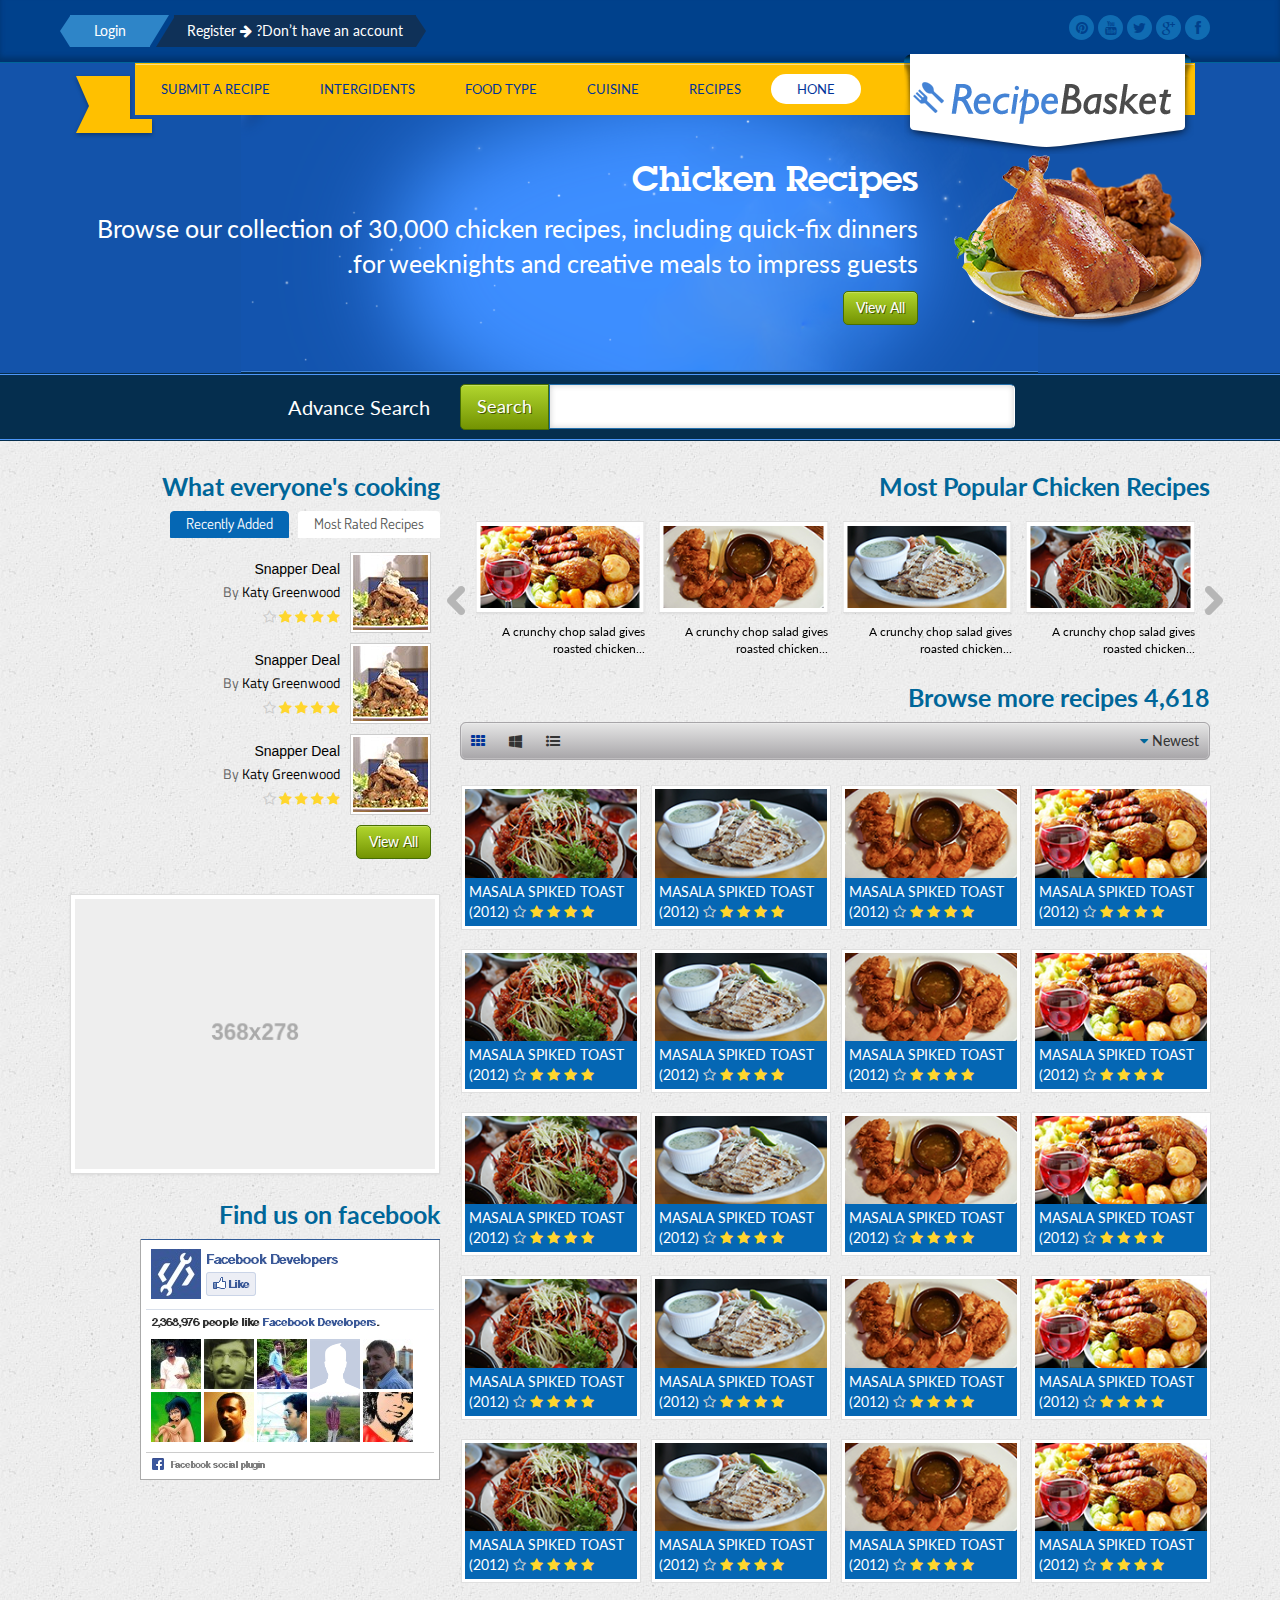
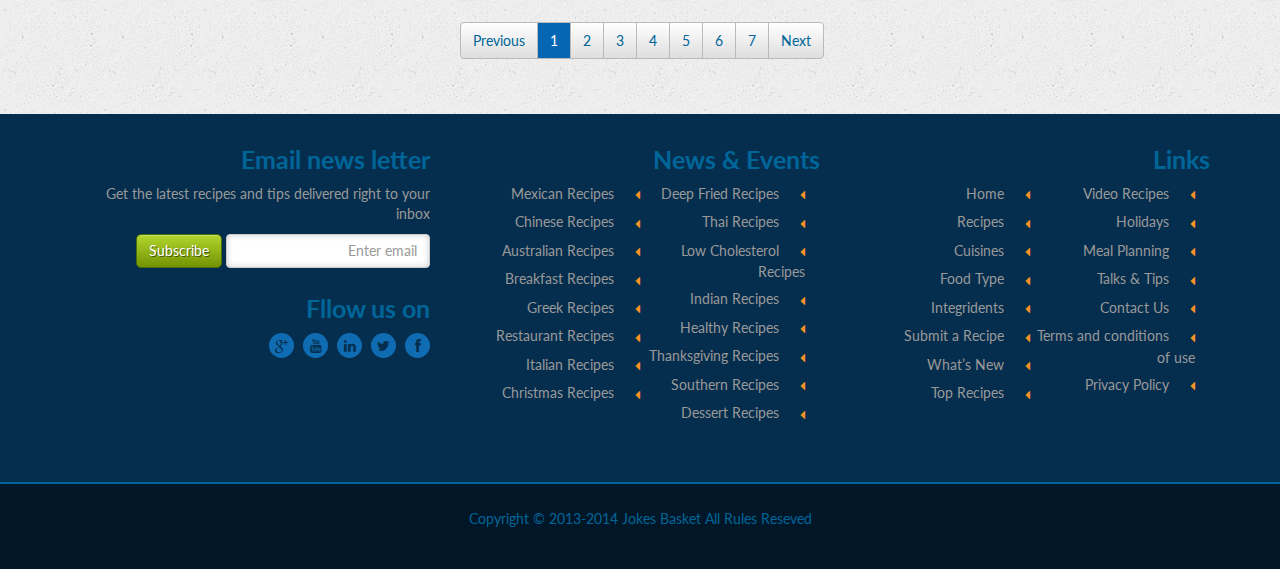
==== commit eb13c1fa: "ups" ====
--- a/category-rtl.html
+++ b/category-rtl.html
@@ -20,7 +20,7 @@
     <title>Category</title>
 
 	<!-- Google Fonts -->    
-<!--	<link href='http://fonts.googleapis.com/css?family=Lato:400,700,900,300' rel='stylesheet' type='text/css'>
+	<link href='http://fonts.googleapis.com/css?family=Lato:400,700,900,300' rel='stylesheet' type='text/css'>
 	<link href='http://fonts.googleapis.com/css?family=Dosis:400,200,300,500,600,700,800' rel='stylesheet' type='text/css'>
     <link href='http://fonts.googleapis.com/css?family=Titillium+Web:400,200,300,600,700' rel='stylesheet' type='text/css'>
 	<!-- Google Fonts -->
